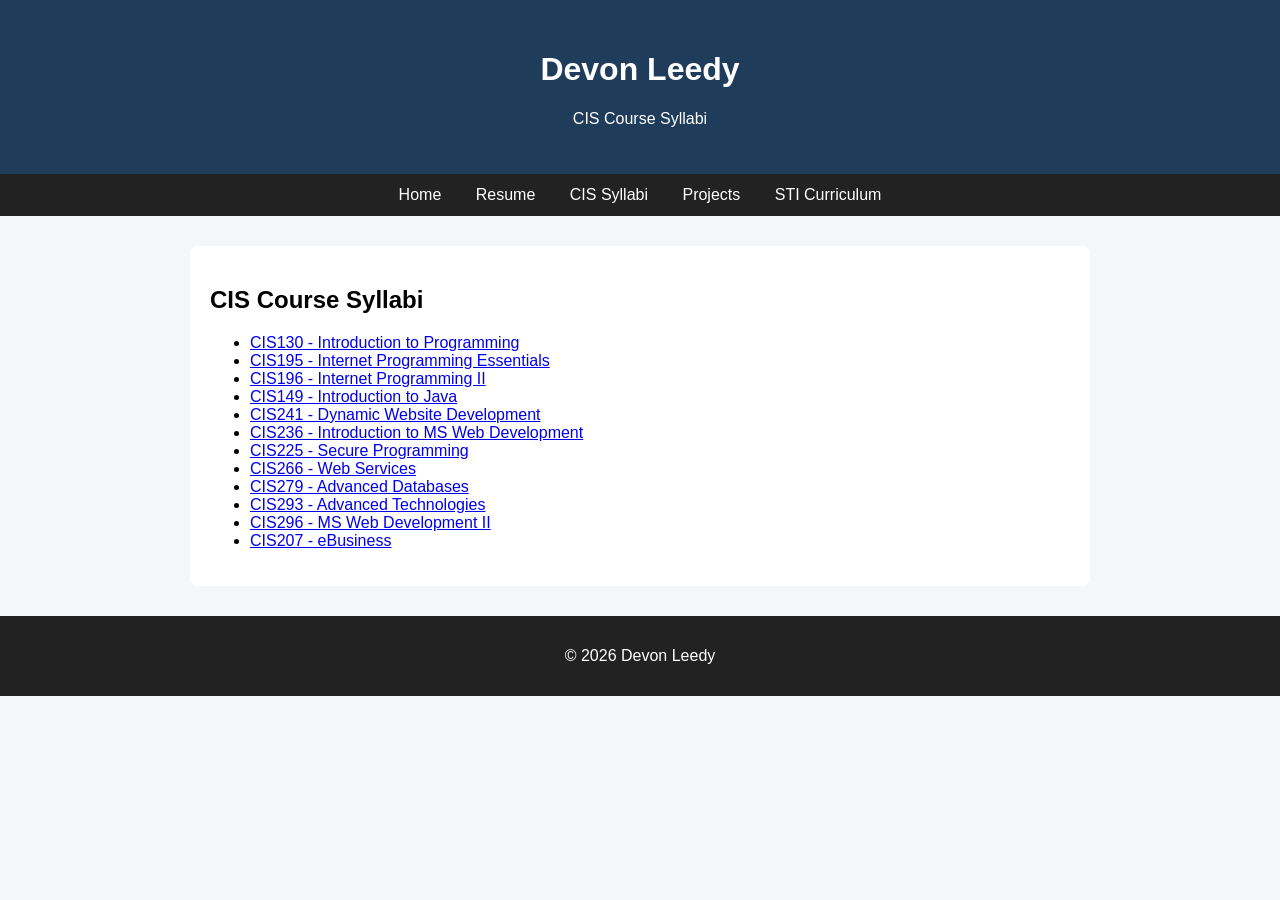
==== CIS_Syllabi.html @ 545725f4 "Added project to Git" ====
<!DOCTYPE html>
<html lang="en">
<head>
    <meta charset="UTF-8">
    <title>Devon Leedy CIS Syllabi</title>
    <link rel="stylesheet" href="styles.css">
</head>
<body>

<header>
    <h1>Devon Leedy</h1>
    <p>CIS Course Syllabi</p>
</header>

<nav>
    <a href="index.html">Home</a>
    <a href="DevonLeedyResume.pdf" target="_blank">Resume</a>
    <a href="CIS_Syllabi.html">CIS Syllabi</a>
    <a href="projects.html">Projects</a>
    <a href="http://catalog.southeasttech.edu/preview_program.php?catoid=17&poid=2004&hl=%22programming%22" target="_blank">STI Curriculum</a>
</nav>

<main>
    <section class="card">
        <h2>CIS Course Syllabi</h2>

        <ul>

            <!-- CIS130 (custom PDF) -->
            <li>
                <a href="syllabi/CIS130_Syllabus_Info.pdf" target="_blank">
                    CIS130 - Introduction to Programming
                </a>
            </li>

            <!-- Online syllabus links -->
            <li>
                <a href="https://southeasttech.campusconcourse.com/view_syllabus?course_id=6537" target="_blank">
                    CIS195 - Internet Programming Essentials
                </a>
            </li>

            <li>
                <a href="https://southeasttech.campusconcourse.com/view_syllabus?course_id=8421" target="_blank">
                    CIS196 - Internet Programming II
                </a>
            </li>

            <li>
                <a href="https://southeasttech.campusconcourse.com/view_syllabus?course_id=7213" target="_blank">
                    CIS149 - Introduction to Java
                </a>
            </li>

            <li>
                <a href="https://southeasttech.campusconcourse.com/view_syllabus?course_id=8709" target="_blank">
                    CIS241 - Dynamic Website Development
                </a>
            </li>

            <li>
                <a href="https://southeasttech.campusconcourse.com/view_syllabus?course_id=9185" target="_blank">
                    CIS236 - Introduction to MS Web Development
                </a>
            </li>

            <li>
                <a href="https://southeasttech.campusconcourse.com/view_syllabus?course_id=9197" target="_blank">
                    CIS225 - Secure Programming
                </a>
            </li>

            <li>
                <a href="https://southeasttech.campusconcourse.com/view_syllabus?course_id=9960" target="_blank">
                    CIS266 - Web Services
                </a>
            </li>

            <li>
                <a href="https://southeasttech.campusconcourse.com/view_syllabus?course_id=8262" target="_blank">
                    CIS279 - Advanced Databases
                </a>
            </li>

            <li>
                <a href="https://southeasttech.campusconcourse.com/view_syllabus?course_id=9759" target="_blank">
                    CIS293 - Advanced Technologies
                </a>
            </li>

            <li>
                <a href="https://southeasttech.campusconcourse.com/view_syllabus?course_id=10058" target="_blank">
                    CIS296 - MS Web Development II
                </a>
            </li>

            <!-- CIS207 (PDF you uploaded) -->
            <li>
                <a href="syllabi/CIS207_Syllabus.pdf" target="_blank">
                    CIS207 - eBusiness
                </a>
            </li>

        </ul>

    </section>
</main>

<footer>
    <p>&copy; 2026 Devon Leedy</p>
</footer>

</body>
</html>
---- styles.css ----
body {
    margin: 0;
    font-family: Arial;
    background-color: #f4f6f8;
}

header {
    background-color: #1f3c5b;
    color: white;
    text-align: center;
    padding: 30px;
}

nav {
    background-color: #222;
    text-align: center;
    padding: 12px;
}

nav a {
    color: white;
    margin: 0 15px;
    text-decoration: none;
}

main {
    max-width: 900px;
    margin: 30px auto;
}

.card {
    background: white;
    padding: 20px;
    margin-bottom: 20px;
    border-radius: 8px;
}

footer {
    text-align: center;
    padding: 15px;
    background-color: #222;
    color: white;
}
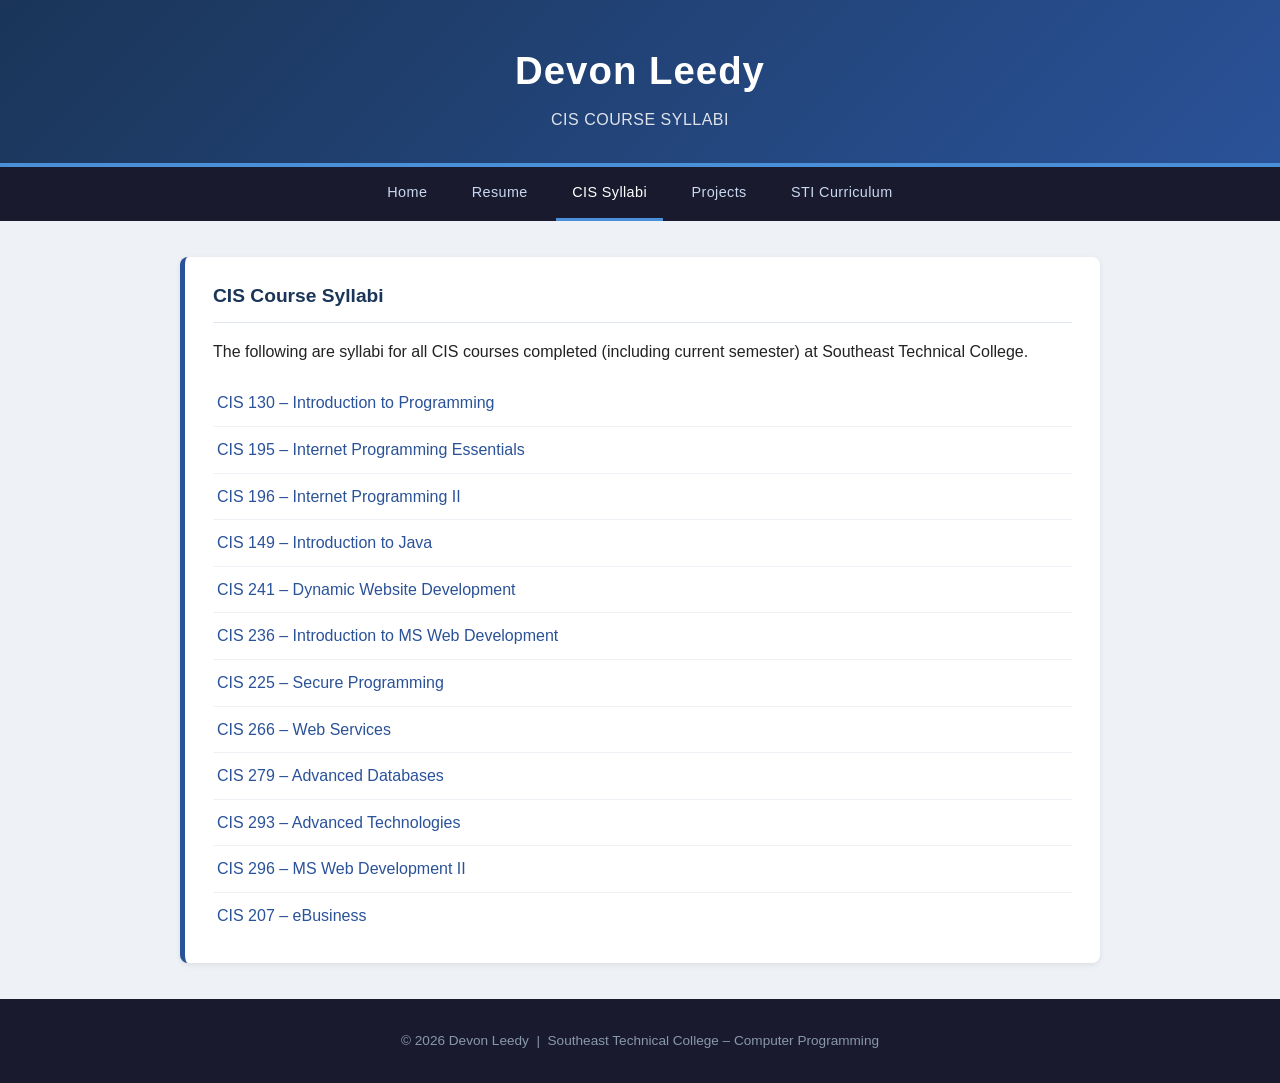
==== commit 40928d47: "Made enhancements" ====
--- a/CIS_Syllabi.html
+++ b/CIS_Syllabi.html
@@ -2,7 +2,8 @@
 <html lang="en">
 <head>
     <meta charset="UTF-8">
-    <title>Devon Leedy CIS Syllabi</title>
+    <meta name="viewport" content="width=device-width, initial-scale=1.0">
+    <title>Devon Leedy – CIS Syllabi</title>
     <link rel="stylesheet" href="styles.css">
 </head>
 <body>
@@ -15,7 +16,7 @@
 <nav>
     <a href="index.html">Home</a>
     <a href="DevonLeedyResume.pdf" target="_blank">Resume</a>
-    <a href="CIS_Syllabi.html">CIS Syllabi</a>
+    <a href="CIS_Syllabi.html" class="active">CIS Syllabi</a>
     <a href="projects.html">Projects</a>
     <a href="http://catalog.southeasttech.edu/preview_program.php?catoid=17&poid=2004&hl=%22programming%22" target="_blank">STI Curriculum</a>
 </nav>
@@ -23,92 +24,76 @@
 <main>
     <section class="card">
         <h2>CIS Course Syllabi</h2>
+        <p>The following are syllabi for all CIS courses completed (including current semester) at Southeast Technical College.</p>
 
-        <ul>
-
-            <!-- CIS130 (custom PDF) -->
+        <ul class="syllabus-list">
             <li>
                 <a href="syllabi/CIS130_Syllabus_Info.pdf" target="_blank">
-                    CIS130 - Introduction to Programming
+                    CIS 130 – Introduction to Programming
                 </a>
             </li>
-
-            <!-- Online syllabus links -->
             <li>
                 <a href="https://southeasttech.campusconcourse.com/view_syllabus?course_id=6537" target="_blank">
-                    CIS195 - Internet Programming Essentials
+                    CIS 195 – Internet Programming Essentials
                 </a>
             </li>
-
             <li>
                 <a href="https://southeasttech.campusconcourse.com/view_syllabus?course_id=8421" target="_blank">
-                    CIS196 - Internet Programming II
+                    CIS 196 – Internet Programming II
                 </a>
             </li>
-
             <li>
                 <a href="https://southeasttech.campusconcourse.com/view_syllabus?course_id=7213" target="_blank">
-                    CIS149 - Introduction to Java
+                    CIS 149 – Introduction to Java
                 </a>
             </li>
-
             <li>
                 <a href="https://southeasttech.campusconcourse.com/view_syllabus?course_id=8709" target="_blank">
-                    CIS241 - Dynamic Website Development
+                    CIS 241 – Dynamic Website Development
                 </a>
             </li>
-
             <li>
                 <a href="https://southeasttech.campusconcourse.com/view_syllabus?course_id=9185" target="_blank">
-                    CIS236 - Introduction to MS Web Development
+                    CIS 236 – Introduction to MS Web Development
                 </a>
             </li>
-
             <li>
                 <a href="https://southeasttech.campusconcourse.com/view_syllabus?course_id=9197" target="_blank">
-                    CIS225 - Secure Programming
+                    CIS 225 – Secure Programming
                 </a>
             </li>
-
             <li>
                 <a href="https://southeasttech.campusconcourse.com/view_syllabus?course_id=9960" target="_blank">
-                    CIS266 - Web Services
+                    CIS 266 – Web Services
                 </a>
             </li>
-
             <li>
                 <a href="https://southeasttech.campusconcourse.com/view_syllabus?course_id=8262" target="_blank">
-                    CIS279 - Advanced Databases
+                    CIS 279 – Advanced Databases
                 </a>
             </li>
-
             <li>
                 <a href="https://southeasttech.campusconcourse.com/view_syllabus?course_id=9759" target="_blank">
-                    CIS293 - Advanced Technologies
+                    CIS 293 – Advanced Technologies
                 </a>
             </li>
-
             <li>
                 <a href="https://southeasttech.campusconcourse.com/view_syllabus?course_id=10058" target="_blank">
-                    CIS296 - MS Web Development II
+                    CIS 296 – MS Web Development II
                 </a>
             </li>
-
-            <!-- CIS207 (PDF you uploaded) -->
             <li>
                 <a href="syllabi/CIS207_Syllabus.pdf" target="_blank">
-                    CIS207 - eBusiness
+                    CIS 207 – eBusiness
                 </a>
             </li>
-
         </ul>
-
     </section>
 </main>
 
 <footer>
-    <p>&copy; 2026 Devon Leedy</p>
+    <p>&copy; 2026 Devon Leedy &nbsp;|&nbsp; Southeast Technical College – Computer Programming</p>
 </footer>
 
 </body>
-</html>+</html>
--- a/styles.css
+++ b/styles.css
@@ -1,43 +1,175 @@
+/* ── Reset & Base ── */
+*, *::before, *::after { box-sizing: border-box; }
+
 body {
     margin: 0;
-    font-family: Arial;
-    background-color: #f4f6f8;
+    font-family: Arial, Helvetica, sans-serif;
+    font-size: 16px;
+    line-height: 1.6;
+    background-color: #eef1f5;
+    color: #222;
 }
 
+/* ── Header ── */
 header {
-    background-color: #1f3c5b;
+    background: linear-gradient(135deg, #1a3558 0%, #2a5298 100%);
     color: white;
     text-align: center;
-    padding: 30px;
+    padding: 40px 20px 30px;
+    border-bottom: 4px solid #4a90d9;
 }
 
+header h1 {
+    margin: 0 0 6px;
+    font-size: 2.4rem;
+    letter-spacing: 1px;
+}
+
+header p {
+    margin: 0;
+    font-size: 1rem;
+    opacity: 0.85;
+    letter-spacing: 0.5px;
+    text-transform: uppercase;
+}
+
+/* ── Nav ── */
 nav {
-    background-color: #222;
+    background-color: #1a1a2e;
     text-align: center;
-    padding: 12px;
+    padding: 0 10px;
 }
 
 nav a {
-    color: white;
-    margin: 0 15px;
+    display: inline-block;
+    color: #c8d8ee;
+    margin: 0 4px;
+    padding: 14px 16px;
     text-decoration: none;
+    font-size: 0.9rem;
+    letter-spacing: 0.4px;
+    border-bottom: 3px solid transparent;
+    transition: color 0.2s, border-color 0.2s;
 }
 
-main {
-    max-width: 900px;
-    margin: 30px auto;
+nav a:hover,
+nav a.active {
+    color: #ffffff;
+    border-bottom-color: #4a90d9;
 }
 
+/* ── Main Content ── */
+main {
+    max-width: 960px;
+    margin: 36px auto;
+    padding: 0 20px;
+}
+
+/* ── Card ── */
 .card {
     background: white;
-    padding: 20px;
-    margin-bottom: 20px;
+    padding: 24px 28px;
+    margin-bottom: 24px;
     border-radius: 8px;
+    border-left: 5px solid #2a5298;
+    box-shadow: 0 2px 6px rgba(0,0,0,0.08);
 }
 
+.card h2 {
+    margin-top: 0;
+    color: #1a3558;
+    font-size: 1.2rem;
+    border-bottom: 1px solid #e0e6f0;
+    padding-bottom: 10px;
+    margin-bottom: 14px;
+}
+
+/* ── Syllabus List ── */
+.syllabus-list {
+    list-style: none;
+    padding: 0;
+    margin: 0;
+}
+
+.syllabus-list li {
+    border-bottom: 1px solid #eef1f5;
+    padding: 10px 4px;
+}
+
+.syllabus-list li:last-child {
+    border-bottom: none;
+}
+
+.syllabus-list a {
+    color: #2a5298;
+    text-decoration: none;
+    font-weight: 500;
+}
+
+.syllabus-list a:hover {
+    text-decoration: underline;
+    color: #1a3558;
+}
+
+/* ── Project Cards ── */
+.project-card {
+    background: white;
+    padding: 24px 28px;
+    margin-bottom: 24px;
+    border-radius: 8px;
+    border-left: 5px solid #2a5298;
+    box-shadow: 0 2px 6px rgba(0,0,0,0.08);
+}
+
+.project-card h2 {
+    margin-top: 0;
+    color: #1a3558;
+    font-size: 1.2rem;
+    border-bottom: 1px solid #e0e6f0;
+    padding-bottom: 10px;
+    margin-bottom: 10px;
+}
+
+.project-tag {
+    display: inline-block;
+    background: #e8f0fb;
+    color: #2a5298;
+    font-size: 0.75rem;
+    font-weight: 700;
+    text-transform: uppercase;
+    letter-spacing: 0.5px;
+    padding: 3px 10px;
+    border-radius: 20px;
+    margin-bottom: 12px;
+}
+
+.project-card p {
+    margin: 0 0 14px;
+    color: #444;
+}
+
+.btn {
+    display: inline-block;
+    background-color: #2a5298;
+    color: white;
+    padding: 8px 18px;
+    border-radius: 5px;
+    text-decoration: none;
+    font-size: 0.88rem;
+    font-weight: 600;
+    transition: background-color 0.2s;
+}
+
+.btn:hover {
+    background-color: #1a3558;
+}
+
+/* ── Footer ── */
 footer {
     text-align: center;
-    padding: 15px;
-    background-color: #222;
-    color: white;
-}+    padding: 18px;
+    background-color: #1a1a2e;
+    color: #8899aa;
+    font-size: 0.85rem;
+    margin-top: 20px;
+}
